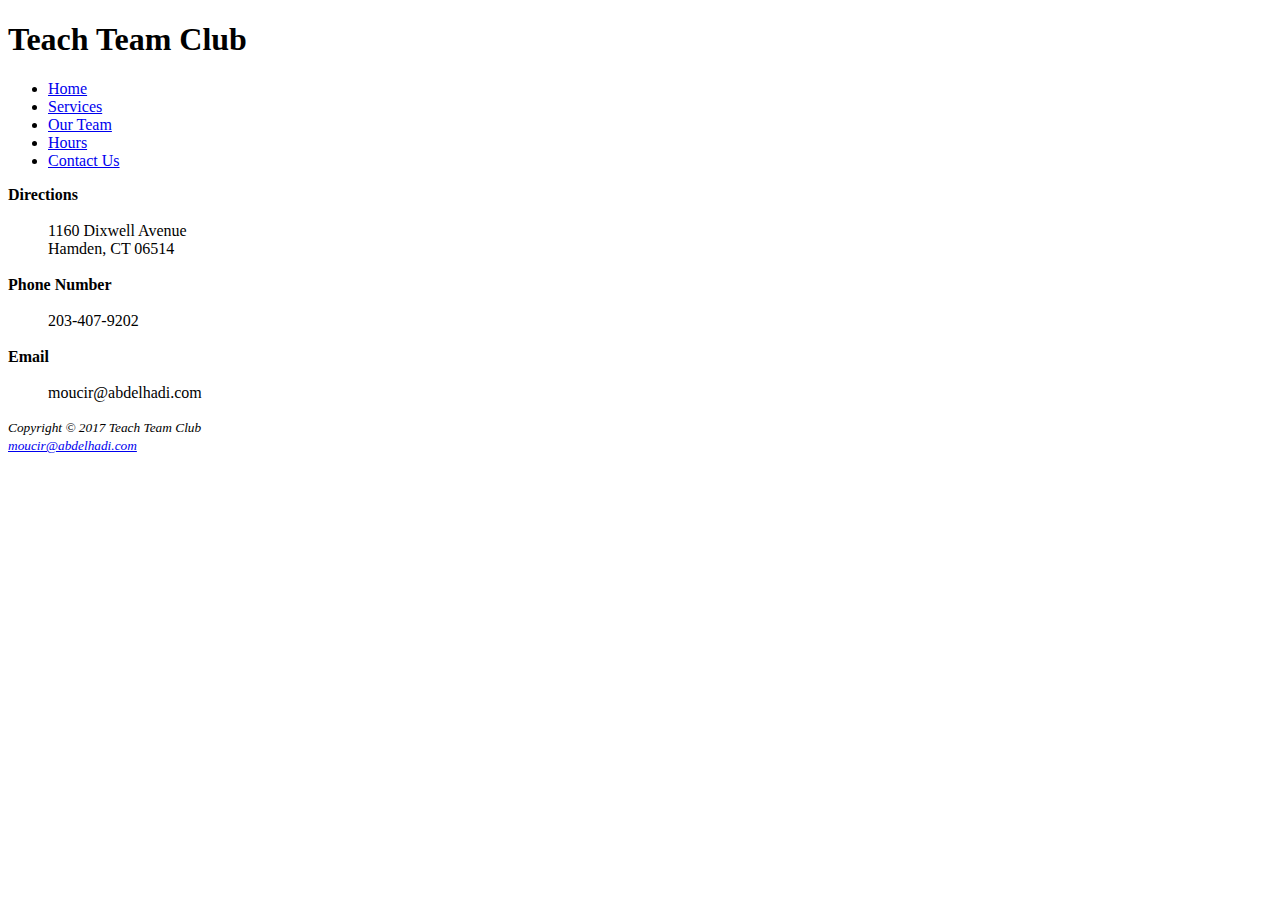
==== contactUs.html @ 3bf08488 "New update" ====
<!DOCTYPE html>
<html lang="en">
	<head>
		<title>Tech Team Contact Us</title>
		<link href="TechTeam.css" rel="stylesheet">
		<meta charset="utf-8">
	</head>
	<body>
		<div id="wrapper">
			<h1 id="header">Teach Team Club</h1>
			<div id="nav">
				<ul>
					<li><a href="index.html">Home</a></li>
					<li><a href="services.html">Services</a></li>
					<li><a href="ourTeam.html">Our Team</a></li>
					<li><a href="hours.html">Hours</a></li>
					<li><a href="contactUs.html">Contact Us</a></li>
				</ul>
				</ul>
			</div>
			<div id="content">
				<dl>
					<dt><strong>Directions</strong></dt>
					<br> 
					<dd>
						1160 Dixwell Avenue<br>
						Hamden, CT 06514<br>
					</dd>
					<br>
					<dt><strong>Phone Number</strong></dt>
					<br> 
					<dd>
						203-407-9202
					</dd>
					<br> 
					<dt><strong>Email</strong></dt>
					<br> 
					<dd>
						moucir@abdelhadi.com
					</dd>
				</dl>
			</div>
			<div id="footer">
				<p>
					<small><i>Copyright &copy; 2017 Teach Team Club<i></small><br />
					<small><i><a href="moucir@abdelhadi.com">moucir@abdelhadi.com</a><i></small>
				<p>
			</div>
		</div>
	</body>
</html>
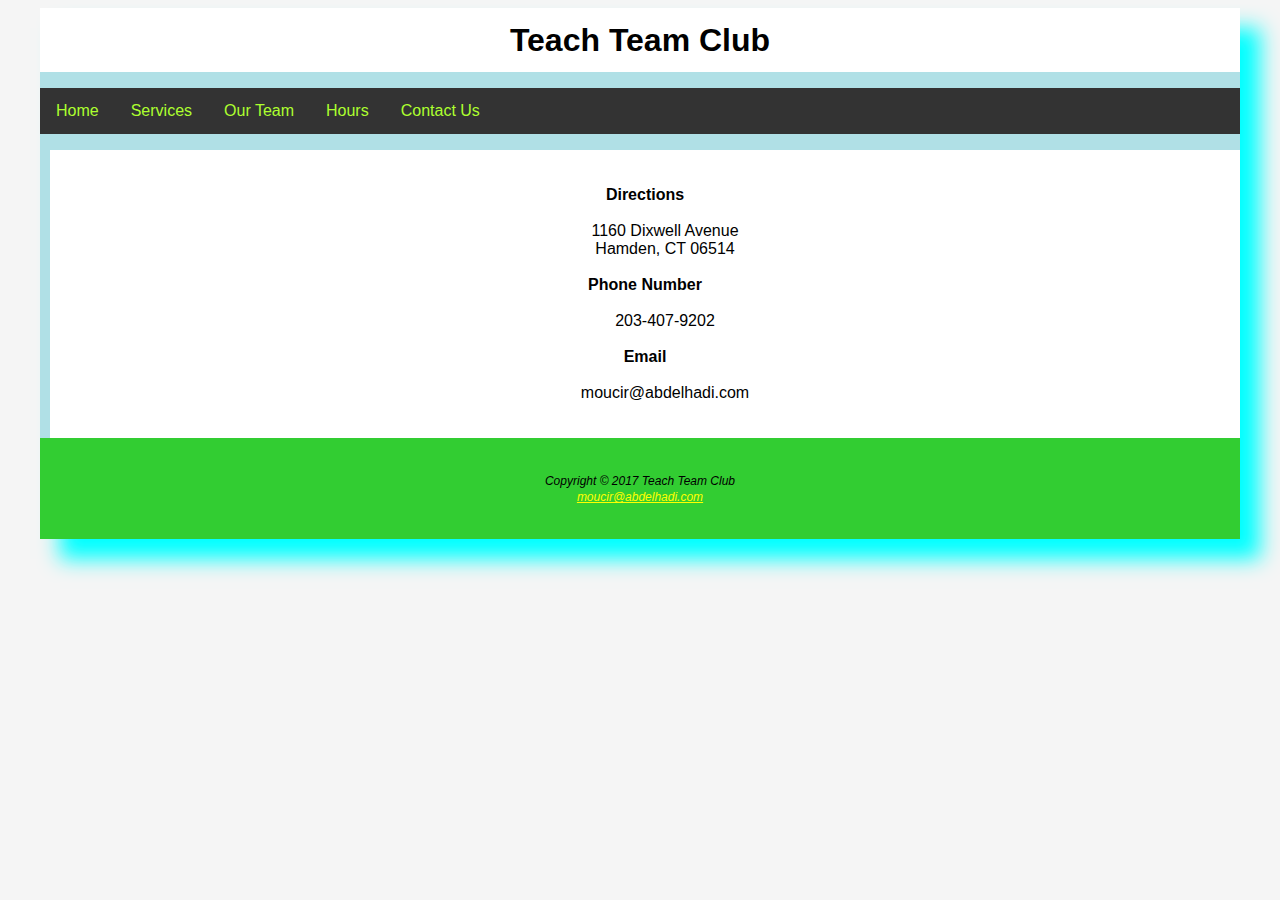
==== commit b0d78056: "add icon logo to  HTML files" ====
--- a/contactUs.html
+++ b/contactUs.html
@@ -1,6 +1,7 @@
 <!DOCTYPE html>
 <html lang="en">
 	<head>
+        <link rel="shortcut icon" href="scsu.png">
 		<title>Tech Team Contact Us</title>
 		<link href="TechTeam.css" rel="stylesheet">
 		<meta charset="utf-8">
--- a/TechTeam.css
+++ b/TechTeam.css
@@ -0,0 +1,157 @@
+#header	
+{
+	color: #000000;
+	text-align: center;
+	margin: 0;
+    line-height:2;
+	background-color: #ffffff;
+}	
+
+body 
+{ 
+	background-color:#F5F5F5;
+	color: #000000;
+	font-family: Verdana, Arial, Helvetica, sans-serif;
+	text-align: center;
+}		
+
+h1
+{
+	text-transform: normal;
+	color: #000000;
+}
+h2	
+{	
+	border-bottom: 1px solid #000000;
+	color: #1E90FF;
+	font-size: 1.2em;
+	margin-right: 20px;
+	text-align: center;
+	clear: left;
+}
+
+ul {
+    list-style-type: none;
+    margin: 10;
+    padding: 0;
+    overflow: hidden;
+    background-color: #333;
+}
+
+li {
+    float: left;
+}
+
+li a {
+    display: block;
+    color: #ADFF2F;
+    text-align: center;
+    padding: 14px 16px;
+    text-decoration: none;
+}
+
+li a:hover {
+    background-color: #FF8C00;
+
+}
+table
+{
+	width: 100%;
+	margin: auto;
+	broder: 2px solid black;
+}
+td, th 
+{ 
+	padding:20px;
+}
+    
+.altrow 
+{ 
+	background-color:#F0FFF0;
+}
+
+.floatright
+{ 
+	padding-left: 20px;
+	float: right;
+}
+    
+#content
+{
+	padding-top: 20px;
+	padding-bottom: 20px;
+	padding-left: 20px;
+	padding-right: 20px;
+	margin-left: 10px;
+	background-color: #ffffff;
+	color: #000000;
+}
+
+
+.floatright
+{ 
+	padding-left: 20px;
+	float: right;
+}
+
+.floatleft
+{
+	float: left;
+	padding-right: 20px;
+	padding-bottom: 20px;
+}
+
+.clearleft
+{
+	clear: left;
+}
+    
+.details
+{
+	padding-left: 20%;
+	padding-right: 20%;
+}
+
+img 
+{
+	border: 0;
+}
+#footer 
+{ 
+	background-color: #32CD32;
+	color: #000000;
+	font-size: .90em;
+	font-style: italic;
+	text-align: center;
+	padding-top: 20px;
+	padding-bottom: 20px;
+	clear: both;
+	
+}
+#footer a:link
+{
+	color: #FFFF00;
+	
+}
+
+#footer a:visted
+{
+	color: #87CEFA;
+}
+
+#footer  a:hover
+{
+	color: #330000;
+}
+#wrapper
+{
+	background-color: #B0E0E6;
+	min-width: 1200px;
+    min-height: 1200x;
+	box-shadow: 20px 20px 20px #00ffff;
+	margin-left: auto;
+	margin-right:auto;
+	width:90%;
+}
+
+
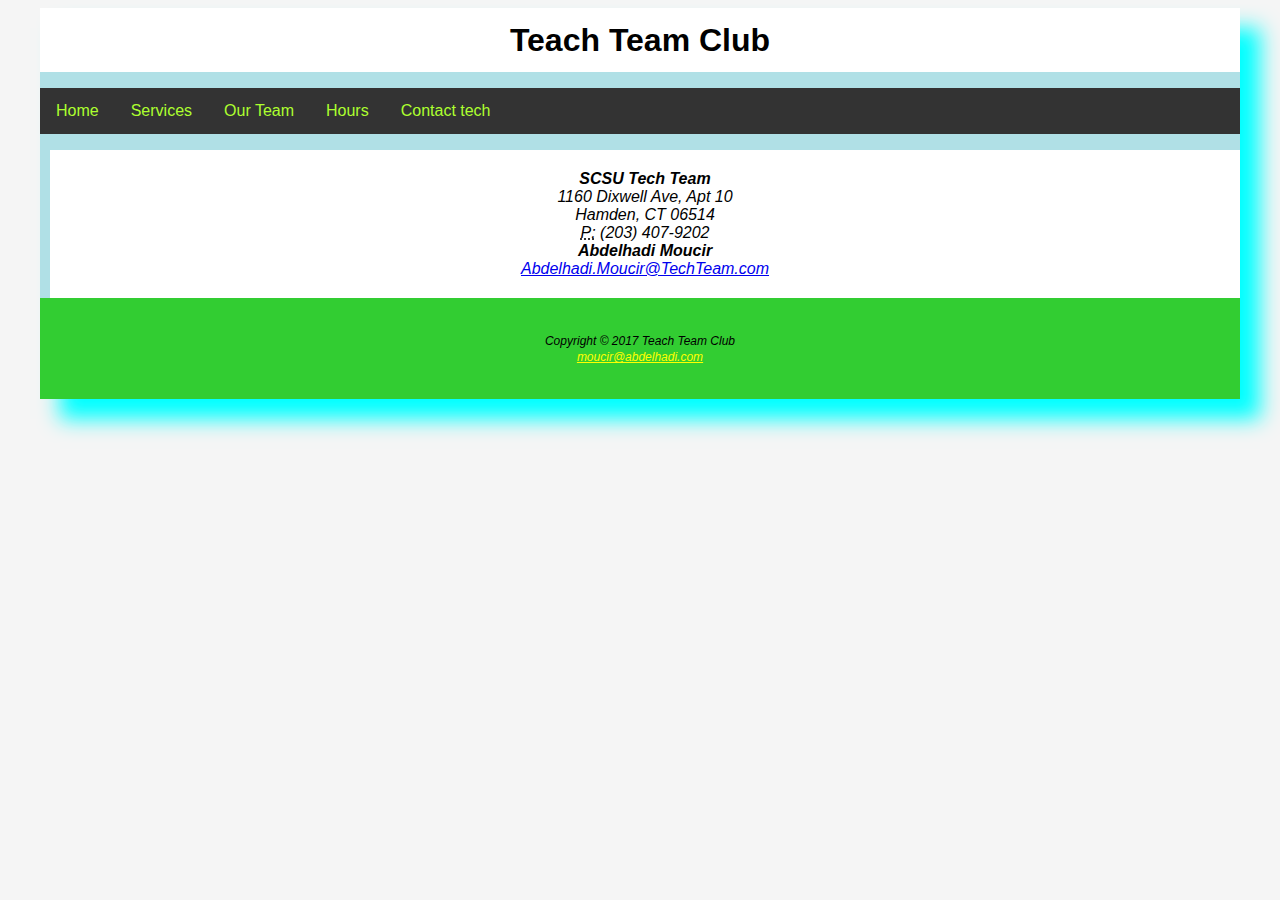
==== commit ced72fe3: "update" ====
--- a/contactUs.html
+++ b/contactUs.html
@@ -15,32 +15,29 @@
 					<li><a href="services.html">Services</a></li>
 					<li><a href="ourTeam.html">Our Team</a></li>
 					<li><a href="hours.html">Hours</a></li>
-					<li><a href="contactUs.html">Contact Us</a></li>
+					<li><a href="contactUs.html">Contact tech</a></li>
 				</ul>
 				</ul>
 			</div>
 			<div id="content">
-				<dl>
-					<dt><strong>Directions</strong></dt>
-					<br> 
-					<dd>
-						1160 Dixwell Avenue<br>
-						Hamden, CT 06514<br>
-					</dd>
-					<br>
-					<dt><strong>Phone Number</strong></dt>
-					<br> 
-					<dd>
-						203-407-9202
-					</dd>
-					<br> 
-					<dt><strong>Email</strong></dt>
-					<br> 
-					<dd>
-						moucir@abdelhadi.com
-					</dd>
-				</dl>
+				
+                
+                
+                <address>
+                    <strong>SCSU Tech Team</strong><br>
+                        1160 Dixwell Ave, Apt 10<br>
+                        Hamden, CT 06514<br>
+                    <abbr title="Phone">P:</abbr> (203) 407-9202
+                </address>
+
+                <address>
+                    <strong>Abdelhadi Moucir</strong><br>
+                    <a href="mailto:#">Abdelhadi.Moucir@TechTeam.com</a>
+                </address>
+                    
 			</div>
+        
+    
 			<div id="footer">
 				<p>
 					<small><i>Copyright &copy; 2017 Teach Team Club<i></small><br />
